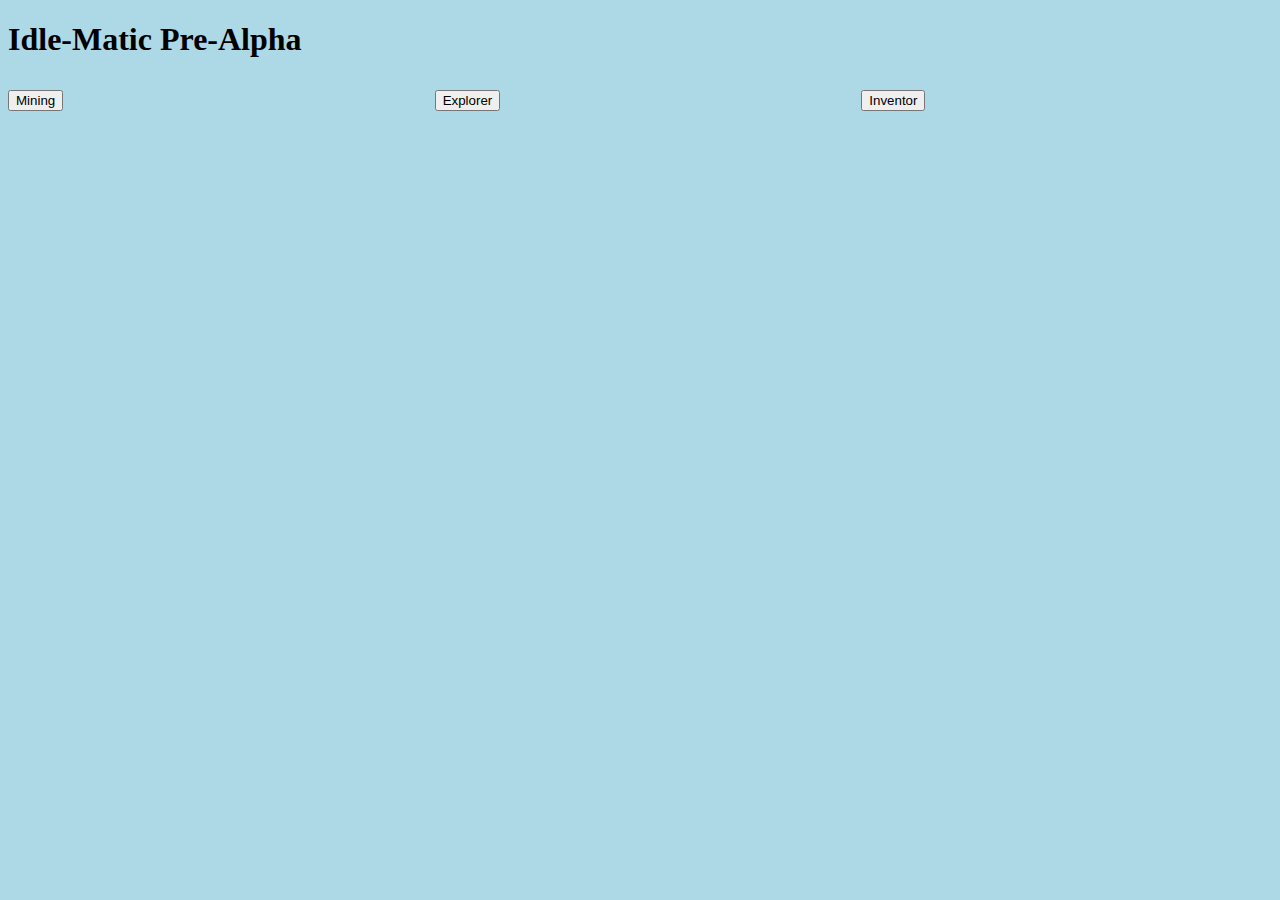
==== docs/index.html @ dddaac5c "Update index.html" ====
<!DOCTYPE html>
<head>
  <title> Idle-Matic Pre-Alpha </title>
  <link rel="stylesheet" type="text/css" href="index.css">
  <script src="https://ajax.googleapis.com/ajax/libs/jquery/3.3.1/jquery.min.js"></script>
  <script src="index.js"></script>
</head>
<body>
  <h1 id="title">Idle-Matic Pre-Alpha</h1>
  <div id="choices">
       <div id="mining">
          <button id="mining" onClick="mining()">Mining</button> 
       </div>
<br>
      <div id="explorer">
          <button id="explorer" onClick="explorer()">Explorer</button>
      </div>
<br>
      <div id="inventor">
          <button id="inventor" onClick="inventor()">Inventor</button>
      </div>
  </div>  
<br>
  <div id="classPlacer"></div>
<br>
  <p id="output"></p>
  <div id="classInternalPlacer"></div>
</body>
---- docs/index.css ----
body {
    background-color: lightblue;
}
div#choices {
    column-count: 3;
}
div#mining {
    column-span: one;
}
div#inventor {
    column-span: one;
}
div#explorer {
    column-span: one;
}
div#choices {
    padding-top: 10px;
    padding-bottom: 10px;
}
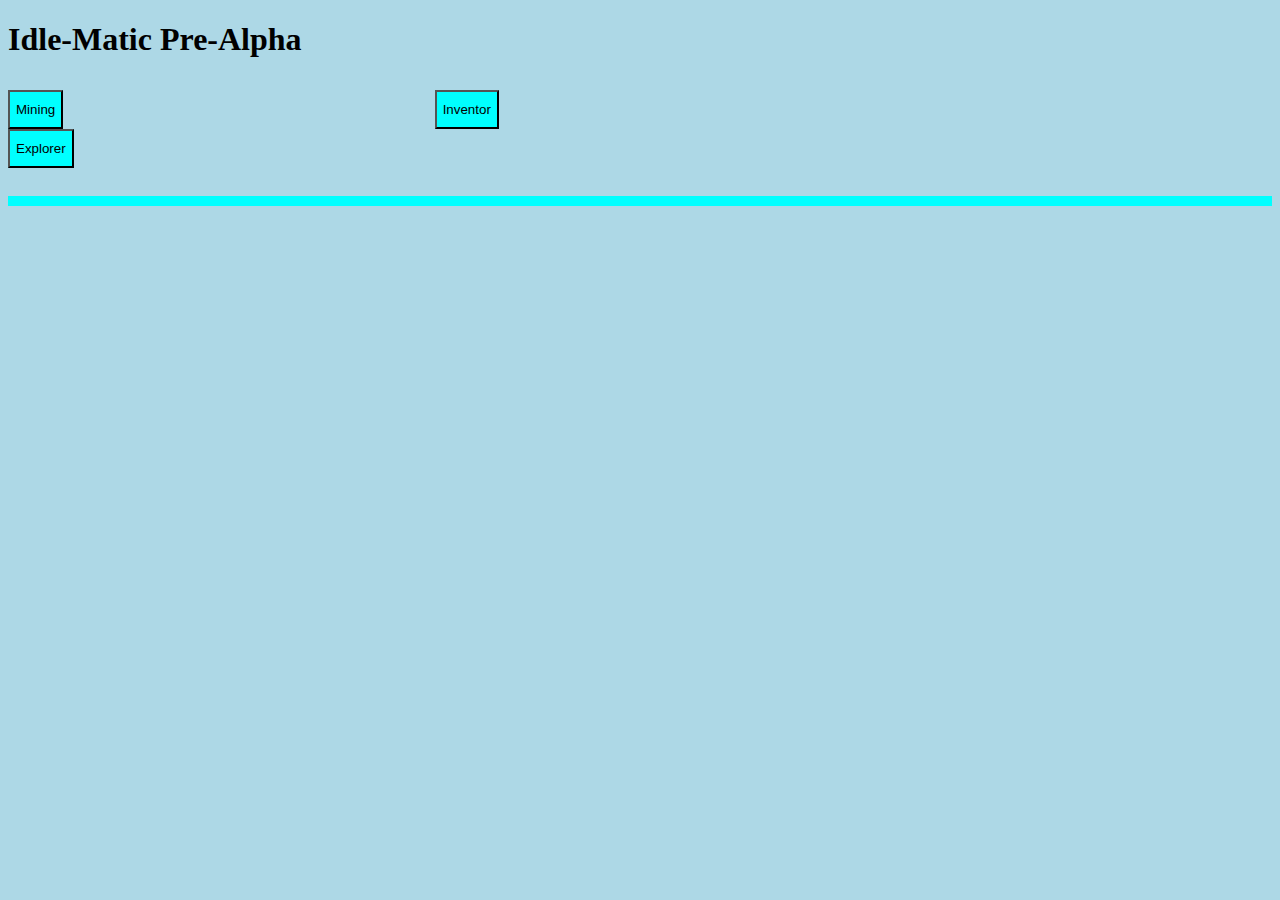
==== commit 23b4d3b8: "Edited the way the “career” buttons are placed" ====
--- a/docs/index.html
+++ b/docs/index.html
@@ -8,21 +8,14 @@
 <body>
   <h1 id="title">Idle-Matic Pre-Alpha</h1>
   <div id="choices">
-       <div id="mining">
-          <button id="mining" onClick="mining()">Mining</button> 
-       </div>
-<br>
-      <div id="explorer">
-          <button id="explorer" onClick="explorer()">Explorer</button>
-      </div>
-<br>
-      <div id="inventor">
-          <button id="inventor" onClick="inventor()">Inventor</button>
-      </div>
+      <button id="mining" onClick="mining()">Mining</button> 
+  <br>
+      <button id="explorer" onClick="explorer()">Explorer</button>
+  <br>
+      <button id="inventor" onClick="inventor()">Inventor</button>
   </div>  
 <br>
   <div id="classPlacer"></div>
 <br>
-  <p id="output"></p>
   <div id="classInternalPlacer"></div>
 </body>
--- a/docs/index.css
+++ b/docs/index.css
@@ -4,16 +4,33 @@
 div#choices {
     column-count: 3;
 }
-div#mining {
-    column-span: one;
+button#mining {
+    column-span: 1;
+    padding-top: 10px;
+    padding-bottom: 10px;
+    background-color: cyan;
 }
-div#inventor {
-    column-span: one;
+button#inventor {
+    column-span: 1;
+    padding-top: 10px;
+    padding-bottom: 10px;
+    background-color: cyan;
 }
-div#explorer {
-    column-span: one;
+button#explorer {
+    column-span: 1;
+    padding-top: 10px;
+    padding-bottom: 10px;
+    background-color: cyan;
 }
 div#choices {
     padding-top: 10px;
     padding-bottom: 10px;
 }
+h1#title {
+    padding-botom: 10px;
+}
+div#classPlacer {
+    padding-top: 10px;
+    padding-top: 10px;
+    background-color: cyan;
+}
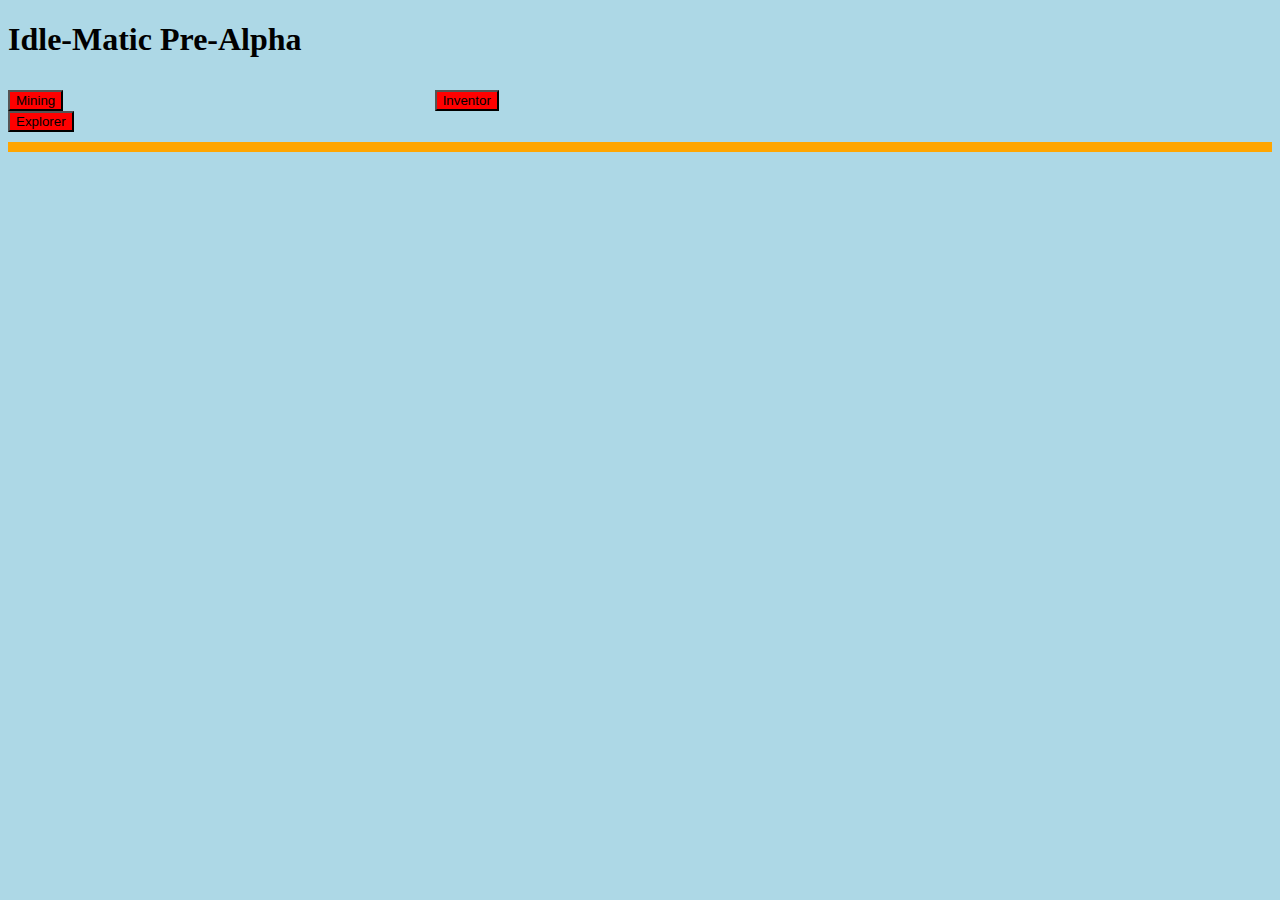
==== commit 4601c3b6: "Removed some page breaks" ====
--- a/docs/index.html
+++ b/docs/index.html
@@ -14,8 +14,6 @@
   <br>
       <button id="inventor" onClick="inventor()">Inventor</button>
   </div>  
-<br>
   <div id="classPlacer"></div>
-<br>
   <div id="classInternalPlacer"></div>
 </body>
--- a/docs/index.css
+++ b/docs/index.css
@@ -6,25 +6,20 @@
 }
 button#mining {
     column-span: 1;
-    padding-top: 10px;
-    padding-bottom: 10px;
-    background-color: cyan;
+    background-color: red;
 }
 button#inventor {
     column-span: 1;
-    padding-top: 10px;
-    padding-bottom: 10px;
-    background-color: cyan;
+    background-color: red;
 }
 button#explorer {
     column-span: 1;
-    padding-top: 10px;
-    padding-bottom: 10px;
-    background-color: cyan;
+    background-color: red;
 }
 div#choices {
     padding-top: 10px;
     padding-bottom: 10px;
+    backgtound-color: orange;
 }
 h1#title {
     padding-botom: 10px;
@@ -32,5 +27,5 @@
 div#classPlacer {
     padding-top: 10px;
     padding-top: 10px;
-    background-color: cyan;
+    background-color: orange;
 }
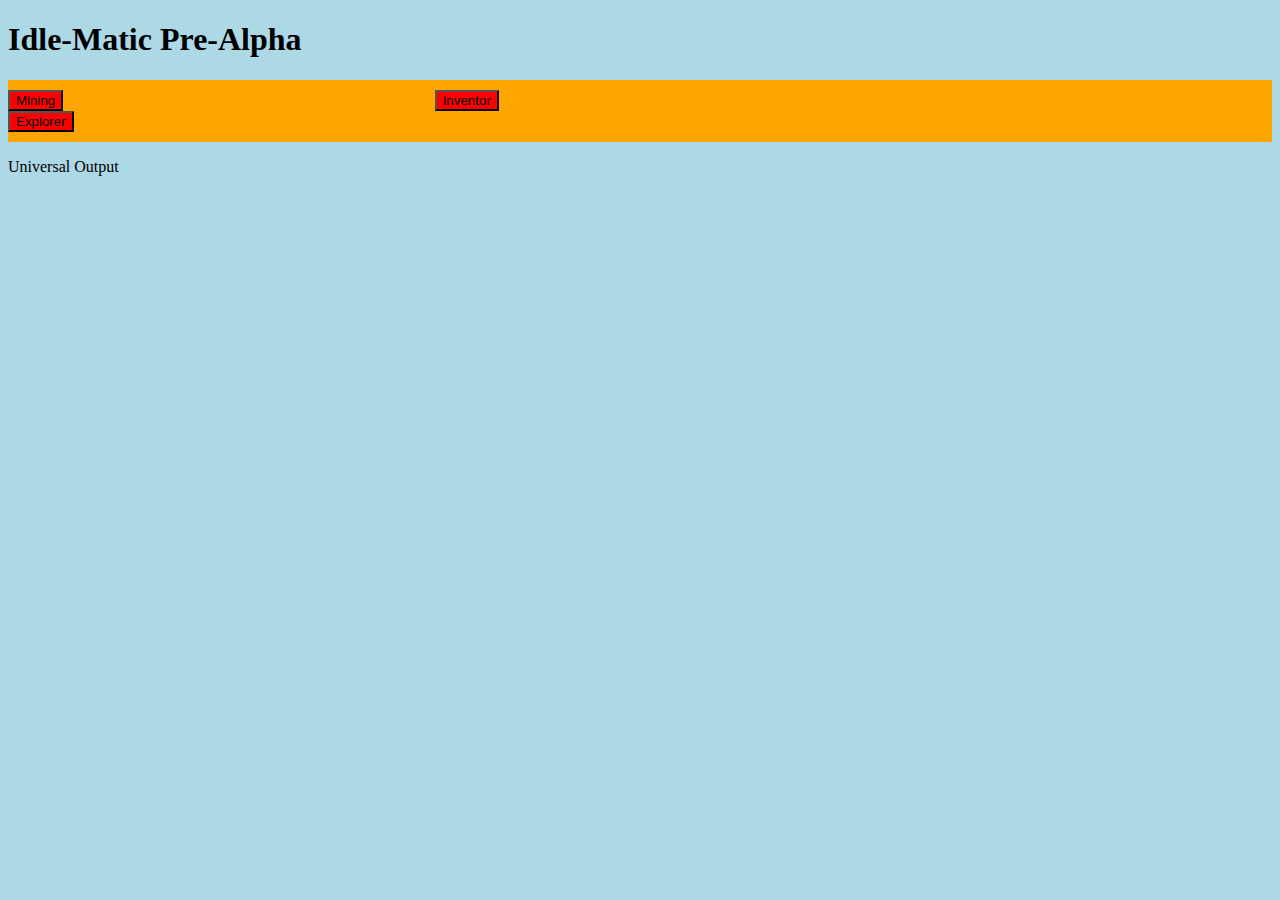
==== commit 172746fe: "Update index.html" ====
--- a/docs/index.html
+++ b/docs/index.html
@@ -16,4 +16,6 @@
   </div>  
   <div id="classPlacer"></div>
   <div id="classInternalPlacer"></div>
+  
+  <p id="uOutput">Universal Output</p>
 </body>
--- a/docs/index.css
+++ b/docs/index.css
@@ -3,6 +3,7 @@
 }
 div#choices {
     column-count: 3;
+    background-color: orange:
 }
 button#mining {
     column-span: 1;
@@ -19,13 +20,13 @@
 div#choices {
     padding-top: 10px;
     padding-bottom: 10px;
-    backgtound-color: orange;
+    background-color: orange;
 }
 h1#title {
     padding-botom: 10px;
 }
 div#classPlacer {
-    padding-top: 10px;
-    padding-top: 10px;
-    background-color: orange;
+    padding-top: 0px;
+    padding-top: 0px;
+    display: none;
 }
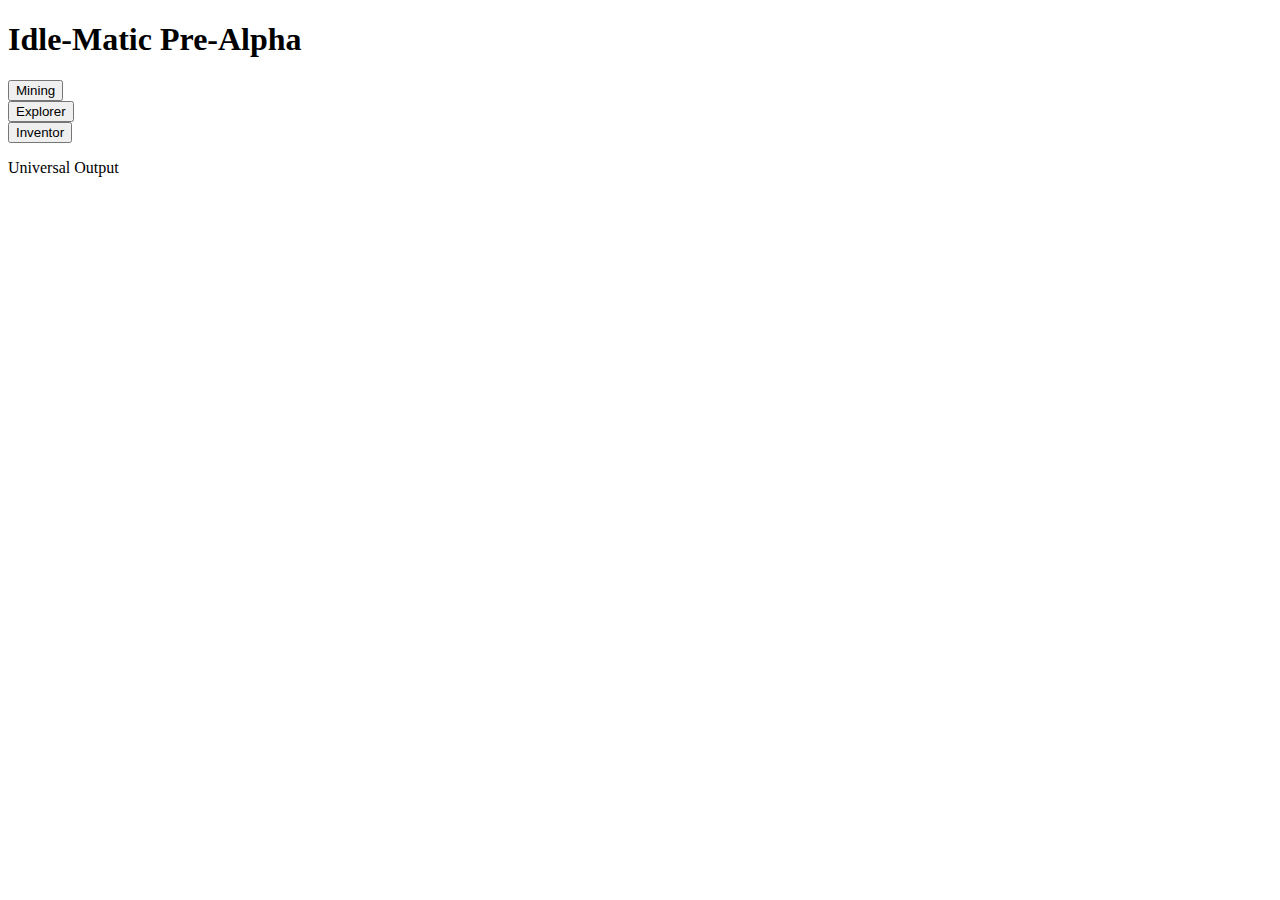
==== commit 809396d9: "Update index.html" ====
--- a/docs/index.html
+++ b/docs/index.html
@@ -1,9 +1,9 @@
 <!DOCTYPE html>
 <head>
   <title> Idle-Matic Pre-Alpha </title>
-  <link rel="stylesheet" type="text/css" href="index.css">
+  <link rel="stylesheet" type="text/css" href="/Idle-Matic/docs/scripts/index.css">
   <script src="https://ajax.googleapis.com/ajax/libs/jquery/3.3.1/jquery.min.js"></script>
-  <script src="index.js"></script>
+  <script src="/Idle-Matic/docs/scripts/index.js"></script>
 </head>
 <body>
   <h1 id="title">Idle-Matic Pre-Alpha</h1>
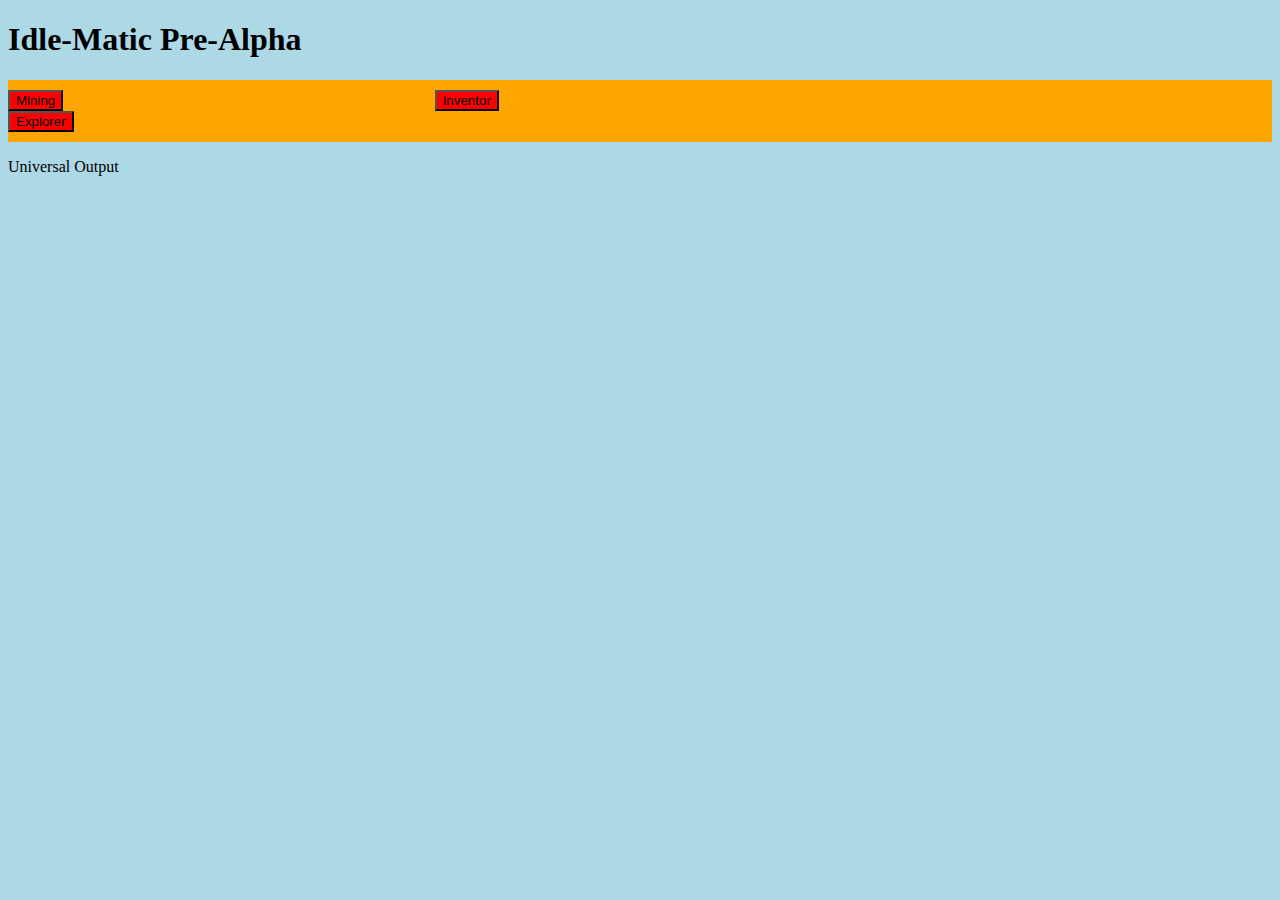
==== commit cfa0e852: "Update index.html" ====
--- a/docs/index.html
+++ b/docs/index.html
@@ -1,9 +1,9 @@
 <!DOCTYPE html>
 <head>
   <title> Idle-Matic Pre-Alpha </title>
-  <link rel="stylesheet" type="text/css" href="/Idle-Matic/docs/scripts/index.css">
+  <link rel="stylesheet" type="text/css" href="/docs/index.css">
   <script src="https://ajax.googleapis.com/ajax/libs/jquery/3.3.1/jquery.min.js"></script>
-  <script src="/Idle-Matic/docs/scripts/index.js"></script>
+  <script src="/docs/index.js"></script>
 </head>
 <body>
   <h1 id="title">Idle-Matic Pre-Alpha</h1>
--- a/docs/index.css
+++ b/docs/index.css
@@ -0,0 +1,32 @@
+body {
+    background-color: lightblue;
+}
+div#choices {
+    column-count: 3;
+    background-color: orange:
+}
+button#mining {
+    column-span: 1;
+    background-color: red;
+}
+button#inventor {
+    column-span: 1;
+    background-color: red;
+}
+button#explorer {
+    column-span: 1;
+    background-color: red;
+}
+div#choices {
+    padding-top: 10px;
+    padding-bottom: 10px;
+    background-color: orange;
+}
+h1#title {
+    padding-botom: 10px;
+}
+div#classPlacer {
+    padding-top: 0px;
+    padding-top: 0px;
+    display: none;
+}
